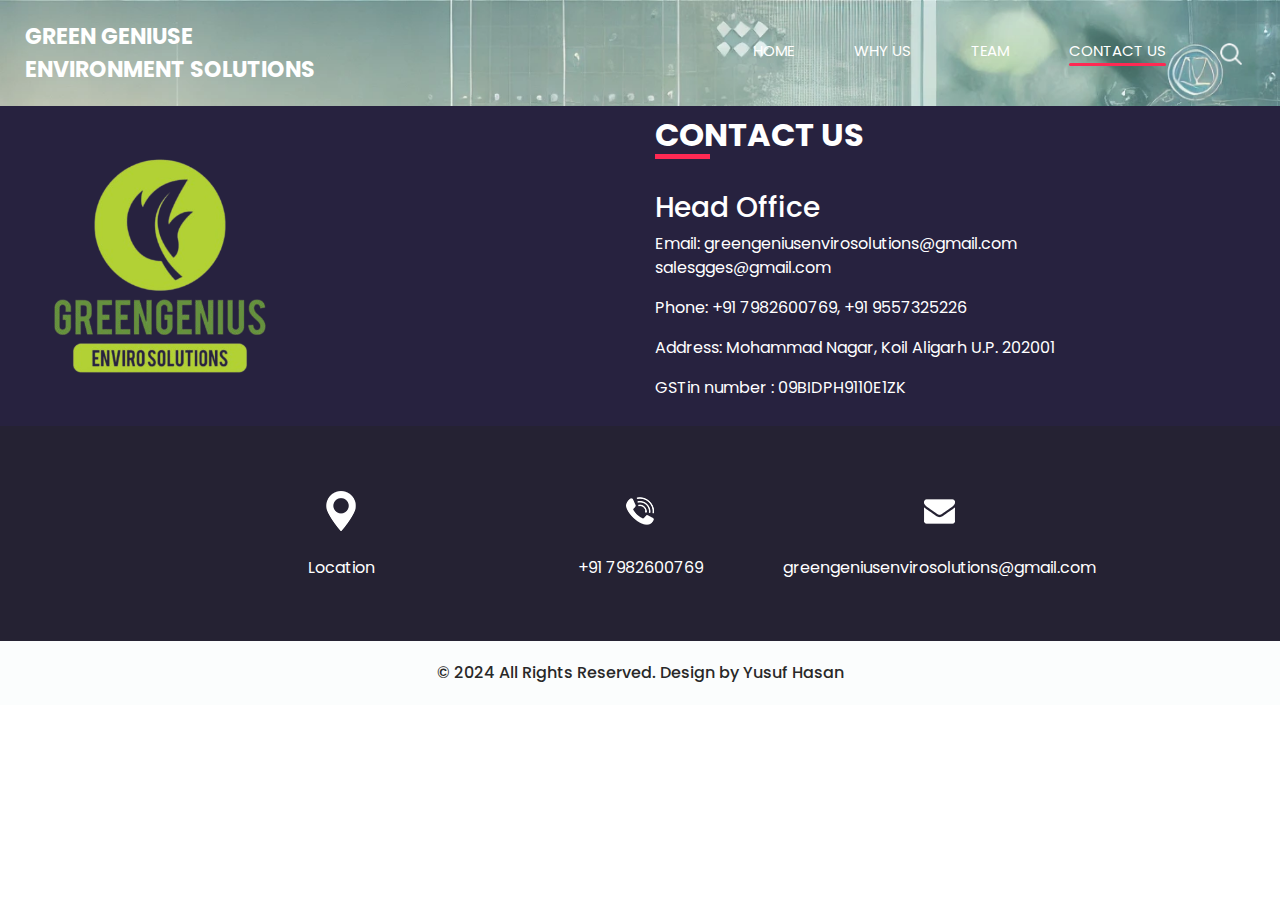
==== contact.html @ 5897a0ff "initial" ====
<!DOCTYPE html>
<html>

<head>
  <!-- Basic -->
  <meta charset="utf-8" />
  <meta http-equiv="X-UA-Compatible" content="IE=edge" />
  <!-- Mobile Metas -->
  <meta name="viewport" content="width=device-width, initial-scale=1, shrink-to-fit=no" />
  <!-- Site Metas -->
  <meta name="keywords" content="" />
  <meta name="description" content="" />
  <meta name="author" content="" />

  <title>Neogym</title>

  <!-- slider stylesheet -->
  <link rel="stylesheet" type="text/css" href="https://cdnjs.cloudflare.com/ajax/libs/OwlCarousel2/2.3.4/assets/owl.carousel.min.css" />

  <!-- bootstrap core css -->
  <link rel="stylesheet" type="text/css" href="css/bootstrap.css" />

  <!-- fonts style -->
  <link href="https://fonts.googleapis.com/css?family=Poppins:400,600,700&display=swap" rel="stylesheet">
  <!-- Custom styles for this template -->
  <link href="css/style.css" rel="stylesheet" />
  <!-- responsive style -->
  <link href="css/responsive.css" rel="stylesheet" />
</head>

<body class="sub_page">
  <div class="hero_area">
    <!-- header section strats -->
    <header class="header_section">
      <div class="container-fluid">
        <nav class="navbar navbar-expand-lg custom_nav-container ">
          <a class="navbar-brand" href="index.html">
            <span>
              GREEN GENIUSE <br>
              ENVIRONMENT SOLUTIONS            </span>
          </a>
          <button class="navbar-toggler" type="button" data-toggle="collapse" data-target="#navbarSupportedContent" aria-controls="navbarSupportedContent" aria-expanded="false" aria-label="Toggle navigation">
            <span class="navbar-toggler-icon"></span>
          </button>

          <div class="collapse navbar-collapse" id="navbarSupportedContent">
            <div class="d-flex ml-auto flex-column flex-lg-row align-items-center">
              <ul class="navbar-nav  ">
                <li class="nav-item ">
                  <a class="nav-link" href="index.html">Home <span class="sr-only">(current)</span></a>
                </li>
                <li class="nav-item ">
                  <a class="nav-link" href="why.html"> Why us </a>
                </li>
                </li>
                <li class="nav-item">
                  <a class="nav-link" href="team.html"> Team</a>
                </li>
                <li class="nav-item active">
                  <a class="nav-link" href="contact.html"> Contact Us</a>
                </li>
              </ul>
              <div class="user_option">
                <form class="form-inline my-2 my-lg-0 ml-0 ml-lg-4 mb-3 mb-lg-0">
                  <button class="btn  my-2 my-sm-0 nav_search-btn" type="submit"></button>
                </form>
              </div>
            </div>
          </div>
        </nav>
      </div>
    </header>
    <!-- end header section -->

  </div>


  <!-- contact section -->

  <section class="contact_section ">
    <div class="container-fluid">
      <div class="row">
        <div class="col-md-6 px-0">

          <div class="img-box">
            <img src="images1/logo-removebg.png" alt="">
          </div>
        </div>
          <div class="col-lg-5 col-md-6">


            <div class="heading_container">
              <h2>
                Contact Us
              </h2>
             
            </div>
            <br>
            <h3>Head Office </h3>
            <p>Email:   greengeniusenvirosolutions@gmail.com 
              salesgges@gmail.com
        </p>
            <p>Phone:  +91 7982600769, 
             +91 9557325226</p>
            <p>Address:  Mohammad Nagar, Koil Aligarh U.P. 202001</p>
            <p>GSTin number : 09BIDPH9110E1ZK</p>
          </div>
        </div>


        <!-- <div class="col-lg-5 col-md-6">
          <div class="form_container pr-0 pr-lg-5 mr-0 mr-lg-2">
            <div class="heading_container">
              <h2>
                Contact Us
              </h2>
            </div>
            <form action="">
              <div>
                <input type="text" placeholder="Name" />
              </div>
              <div>
                <input type="email" placeholder="Email" />
              </div>
              <div>
                <input type="text" placeholder="Phone Number" />
              </div>
              <div>
                <input type="text" class="message-box" placeholder="Message" />
              </div>
              <div class="d-flex ">
                <button>
                  Send
                </button>
              </div>
            </form>
          </div>
        </div> -->
      </div>
    </div>
  </section>

  <!-- end contact section -->

  <!-- info section -->
  <section class="info_section layout_padding2">
    <div class="container">
      <div class="info_items">
        <a href="">
          <div class="item ">
            <div class="img-box box-1">
              <img src="" alt="">
            </div>
            <div class="detail-box">
              <p>
                Location
              </p>
            </div>
          </div>
        </a>
        <a href="">
          <div class="item ">
            <div class="img-box box-2">
              <img src="" alt="">
            </div>
            <div class="detail-box">
              <p>
                +91 7982600769
              </p>
            </div>
          </div>
        </a>
        <a href="">
          <div class="item ">
            <div class="img-box box-3">
              <img src="" alt="">
            </div>
            <div class="detail-box">
              <p>
                greengeniusenvirosolutions@gmail.com              </p>
            </div>
          </div>
        </a>
      </div>
    </div>
  </section>

  <!-- end info_section -->

  <!-- footer section -->
  <footer class="container-fluid footer_section">
    <p>
      &copy; 2024 All Rights Reserved. Design by
      Yusuf Hasan</a>
    </p>
  </footer>
  <!-- footer section -->

  <script src="js/jquery-3.4.1.min.js"></script>
  <script src="js/bootstrap.js"></script>

</body>

</html>
---- css/style.css ----
body {
  font-family: 'Poppins', sans-serif;
  color: #000000;
  background-color: #ffffff;
}

.layout_padding {
  padding-top: 120px;
  padding-bottom: 120px;
}

.layout_padding2 {
  padding-top: 45px;
  padding-bottom: 45px;
}

.layout_padding2-top {
  padding-top: 45px;
}

.layout_padding2-bottom {
  padding-bottom: 45px;
}

.layout_padding-top {
  padding-top: 120px;
}

.layout_padding-bottom {
  padding-bottom: 120px;
}

.heading_container {
  display: -webkit-box;
  display: -ms-flexbox;
  display: flex;
  -webkit-box-pack: center;
      -ms-flex-pack: center;
          justify-content: center;
  text-align: center;
}

.heading_container h2 {
  font-weight: bold;
  position: relative;
  padding-bottom: 5px;
  text-transform: uppercase;
}

.heading_container h2::before {
  content: "";
  position: absolute;
  bottom: 0;
  left: 50%;
  width: 55px;
  height: 5px;
  background-color: #ff2953;
  -webkit-transform: translateX(-50%);
          transform: translateX(-50%);
}

/*header section*/
.hero_area {
  height: 100vh;
  display: -webkit-box;
  display: -ms-flexbox;
  display: flex;
  -webkit-box-orient: vertical;
  -webkit-box-direction: normal;
      -ms-flex-direction: column;
          flex-direction: column;
  background-image: url(../images1/background.webp);
  background-size: cover;
  background-attachment: fixed;
}

.sub_page .hero_area {
  height: auto;
}

.sub_page .who_section.layout_padding {
  padding-top: 0;
}

.hero_area.sub_pages {
  height: auto;
}

.header_section .container-fluid {
  padding-right: 25px;
  padding-left: 25px;
}

.header_section .nav_container {
  margin: 0 auto;
}

.custom_nav-container.navbar-expand-lg .navbar-nav .nav-item .nav-link {
  margin: 10px 30px;
  padding: 0;
  padding-bottom: 3px;
  color: #ffffff;
  text-align: center;
  position: relative;
  text-transform: uppercase;
  font-size: 15px;
}

.custom_nav-container.navbar-expand-lg .navbar-nav .nav-item .nav-link::after {
  display: none;
  content: "";
  position: absolute;
  left: 0;
  bottom: 0;
  width: 100%;
  height: 3px;
  border-radius: 5px;
  background-color: #ffffff;
}

.custom_nav-container.navbar-expand-lg .navbar-nav .nav-item.active a::after, .custom_nav-container.navbar-expand-lg .navbar-nav .nav-item:hover a::after {
  display: block;
  background-color: #ff2953;
}

a,
a:hover,
a:focus {
  text-decoration: none;
}

a:hover,
a:focus {
  color: initial;
}

.btn,
.btn:focus {
  outline: none !important;
  -webkit-box-shadow: none;
          box-shadow: none;
}

.user_option {
  display: -webkit-box;
  display: -ms-flexbox;
  display: flex;
  -webkit-box-align: center;
      -ms-flex-align: center;
          align-items: center;
}

.user_option a {
  color: #ffffff;
  margin: 10px 30px;
}

.custom_nav-container .nav_search-btn {
  background-image: url(../images/search-icon.png);
  background-size: 22px;
  background-repeat: no-repeat;
  background-position-y: 7px;
  width: 35px;
  height: 35px;
  padding: 0;
  border: none;
}

.navbar-brand {
  display: -webkit-box;
  display: -ms-flexbox;
  display: flex;
  -webkit-box-align: center;
      -ms-flex-align: center;
          align-items: center;
  position: relative;
}

.navbar-brand span {
  font-size: 22px;
  text-transform: uppercase;
  font-weight: bold;
  color: #ffffff;
  position: relative;
  z-index: 3;
}

.custom_nav-container {
  z-index: 99999;
  padding: 15px 0;
}

.custom_nav-container .navbar-toggler {
  outline: none;
}

.custom_nav-container .navbar-toggler .navbar-toggler-icon {
  background-image: url(../images/menu.png);
  background-size: 55px;
}

/*end header section*/
.slider_section {
  -webkit-box-flex: 1;
      -ms-flex: 1;
          flex: 1;
  display: -webkit-box;
  display: -ms-flexbox;
  display: flex;
  -webkit-box-align: center;
      -ms-flex-align: center;
          align-items: center;
  color: #ffffff;
}

.slider_section #carouselExampleIndicators {
  width: 100%;
}

.slider_section .row {
  -webkit-box-align: center;
      -ms-flex-align: center;
          align-items: center;
}

.slider_section .box {
  margin: 125px 0;
}

.slider_section .detail-box {
  text-align: center;
}

.slider_section .detail-box h1,
.slider_section .detail-box h2,
.slider_section .detail-box h3 {
  text-transform: uppercase;
  font-weight: bold;
}

.slider_section .detail-box h2 {
  font-size: 2.5rem;
}

.slider_section .detail-box h1 {
  font-size: 3.5rem;
  font-weight: bold;
  letter-spacing: .5rem;
  color: #135c40;
}

.slider_section .detail-box p {
  margin-top: 25px;
}

.slider_section .detail-box a {
  display: inline-block;
  padding: 8px 35px;
  background-color: transparent;
  border: 1.5px solid #ffffff;
  color: #ffffff;
  border-radius: 0px;
  -webkit-transition: -webkit-transform 0.3s;
  transition: -webkit-transform 0.3s;
  transition: transform 0.3s;
  transition: transform 0.3s, -webkit-transform 0.3s;
  text-transform: uppercase;
  margin-top: 35px;
}

.slider_section .detail-box a:hover {
  background-color: #ffffff;
  color: #000000;
}

.slider_section #carouselExampleIndicators .carousel-indicators {
  position: unset;
  margin: 0;
  margin-top: 45px;
  -webkit-box-align: center;
      -ms-flex-align: center;
          align-items: center;
}

.slider_section #carouselExampleIndicators .carousel-indicators li {
  width: 14px;
  height: 14px;
  background-color: transparent;
  border: 2px solid #ffffff;
  border-radius: 100%;
  opacity: 1;
}

.slider_section #carouselExampleIndicators .carousel-indicators li.active {
  border: 4px solid #ffffff;
}

.us_section {
  background-image: url(../images1/why.jpeg);
  background-size: cover;
  background-attachment: fixed;
  color: #ffffff;
}

.us_section .us_container {
  padding-top: 25px;
}

.us_section .us_container .box {
  display: -webkit-box;
  display: -ms-flexbox;
  display: flex;
  -webkit-box-orient: vertical;
  -webkit-box-direction: normal;
      -ms-flex-direction: column;
          flex-direction: column;
  -webkit-box-align: center;
      -ms-flex-align: center;
          align-items: center;
  text-align: center;
  margin: 25px 10px 0 10px;
}

.us_section .us_container .box .img-box {
  height: 100px;
  display: -webkit-box;
  display: -ms-flexbox;
  display: flex;
  -webkit-box-align: center;
      -ms-flex-align: center;
          align-items: center;
  -webkit-box-pack: center;
      -ms-flex-pack: center;
          justify-content: center;
}

.us_section .us_container .box .img-box img {
  max-width: 100%;
}

.us_section .us_container .box .detail-box h5 {
  font-weight: bold;
}

.heathy_section {
  background-image: url(../images/healthy-bg.jpg);
  background-size: cover;
  background-attachment: fixed;
  color: #ffffff;
  text-align: center;
}

.heathy_section h2 {
  font-weight: bold;
}

.heathy_section p {
  margin-top: 35px;
}

.heathy_section .btn-box {
  display: -webkit-box;
  display: -ms-flexbox;
  display: flex;
  -webkit-box-pack: center;
      -ms-flex-pack: center;
          justify-content: center;
  margin-top: 45px;
}

.heathy_section .btn-box a {
  display: inline-block;
  padding: 8px 35px;
  background-color: transparent;
  border: 1.5px solid #ffffff;
  color: #ffffff;
  border-radius: 0;
  -webkit-transition: -webkit-transform 0.3s;
  transition: -webkit-transform 0.3s;
  transition: transform 0.3s;
  transition: transform 0.3s, -webkit-transform 0.3s;
  text-transform: uppercase;
}

.heathy_section .btn-box a:hover {
  background-color: #ffffff;
  color: #000000;
}

.trainer_section {
  background-image: url(../images1/j.webp);
  background-size: cover;
  background-attachment: fixed;
  color: #ffffff;
}

.trainer_section .box {
  margin-top: 55px;
  display: -webkit-box;
  display: -ms-flexbox;
  display: flex;
  -webkit-box-orient: vertical;
  -webkit-box-direction: normal;
      -ms-flex-direction: column;
          flex-direction: column;
  -webkit-box-align: center;
      -ms-flex-align: center;
          align-items: center;
  text-align: center;
}

.trainer_section .box .name h5 {
  font-weight: bold;
  margin-bottom: 15px;
}

.trainer_section .box .img-box {
  border-radius: 15px;
  overflow: hidden;
}

.trainer_section .box .img-box img {
  width: 100%;
}

.trainer_section .box .social_box {
  display: -webkit-box;
  display: -ms-flexbox;
  display: flex;
  -webkit-box-pack: justify;
      -ms-flex-pack: justify;
          justify-content: space-between;
  width: 225px;
  padding: 12px 45px;
  background-color: #ffffff;
  border-radius: 50px;
  margin-top: -25px;
}

.contact_section {
  position: relative;
  background-color: #27223f;
  color: #ffffff;
}

.contact_section .heading_container {
  -webkit-box-pack: start;
      -ms-flex-pack: start;
          justify-content: start;
}

.contact_section .heading_container h2::before {
  text-align: left;
  left: 0;
  -webkit-transform: none;
          transform: none;
}

.contact_section .row {
  -webkit-box-align: center;
      -ms-flex-align: center;
          align-items: center;
}

.contact_section .img-box img {
  width: 50%;
}

.contact_section .form_container {
  padding: 45px 0 45px 15px;
}

.contact_section input {
  width: 100%;
  border: none;
  background-color: #ffffff;
  outline: none;
  color: #000000;
  margin-top: 25px;
  padding: 12px;
}

.contact_section input::-webkit-input-placeholder {
  color: #2a2a2c;
}

.contact_section input:-ms-input-placeholder {
  color: #2a2a2c;
}

.contact_section input::-ms-input-placeholder {
  color: #2a2a2c;
}

.contact_section input::placeholder {
  color: #2a2a2c;
}

.contact_section input.message-box {
  padding: 45px 12px;
}

.contact_section button {
  padding: 10px 65px;
  outline: none;
  border: none;
  color: #ffffff;
  background: #ff2953;
  margin: 45px 0 0 auto;
  text-transform: uppercase;
}

.info_section {
  background-color: #252233;
}

.info_items {
  width: 70%;
  margin: 0 auto;
  display: -webkit-box;
  display: -ms-flexbox;
  display: flex;
  -webkit-box-pack: justify;
      -ms-flex-pack: justify;
          justify-content: space-between;
}

.info_items .item {
  width: 200px;
  display: -webkit-box;
  display: -ms-flexbox;
  display: flex;
  -webkit-box-orient: vertical;
  -webkit-box-direction: normal;
      -ms-flex-direction: column;
          flex-direction: column;
  -webkit-box-align: center;
      -ms-flex-align: center;
          align-items: center;
  text-align: center;
}

.info_items .item .img-box {
  width: 80px;
  height: 80px;
  border-radius: 100%;
  background-repeat: no-repeat;
  background-position: center;
}

.info_items .item .detail-box {
  margin-top: 5px;
  color: #fff;
}

.info_items {
  position: relative;
}

.info_items a {
  position: relative;
}

.info_items .item .img-box.box-1 {
  background-image: url(../images/location-white.png);
}

.info_items .item .img-box.box-2 {
  background-image: url(../images/telephone-white.png);
}

.info_items .item .img-box.box-3 {
  background-image: url(../images/envelope-white.png);
}

/* footer section*/
.footer_section {
  background-color: #fbfdfd;
  padding: 20px;
  font-weight: 500;
}

.footer_section p {
  color: #292929;
  margin: 0;
  text-align: center;
}

.footer_section a {
  color: #292929;
}



.product_section {
  background-image: url(../images1/products-bg.webp);
  background-size: cover;
  background-attachment: fixed;
  color: #ffffff;
}


.product_section .box {
  margin-top: 55px;
  display: -webkit-box;
  display: -ms-flexbox;
  display: flex;
  -webkit-box-orient: vertical;
  -webkit-box-direction: normal;
      -ms-flex-direction: column;
          flex-direction: column;
  -webkit-box-align: center;
      -ms-flex-align: center;
          align-items: center;
  text-align: center;
}

.product_section .box .name h5 {
  font-weight: bold;
  margin-bottom: 15px;
}

.product_section .box .img-box {
  border-radius: 12px;
  overflow: hidden;
  max-width: 200px;
  max-height: 200px;
}

.product_section .box .img-box img {
  width: 90%; /* Reduced width for slightly smaller images */
}

.product_section .box .social_box {
  display: -webkit-box;
  display: -ms-flexbox;
  display: flex;
  -webkit-box-pack: justify;
      -ms-flex-pack: justify;
          justify-content: space-between;
  width: 210px; /* Adjusted width to fit smaller images */
  padding: 10px 40px; /* Adjusted padding for a tighter layout */
  background-color: #ffffff;
  border-radius: 50px;
  margin-top: -20px;
}


.customer_section {
  background-color: #f8f8f8; /* Light background color to differentiate */
  padding: 60px 0;
}

.customer_section .heading_container h2 {
  font-size: 36px;
  text-align: center;
  margin-bottom: 40px;
  color: #27223f;
}

.customer_section .box {
  text-align: center;
}

.customer_section .box .img-box {
  border-radius: 10px;
  overflow: hidden;
  max-width: 60%; /* To ensure responsiveness */
  max-height: 50%;
}

.customer_section .box .img-box img {
  width: 100%;
  height: auto; /* Maintain aspect ratio */
  transition: transform 0.3s ease;
}

.customer_section .box .img-box img:hover {
  transform: scale(1.05); /* Zoom effect on hover */
}


/* end footer section*/
/*# sourceMappingURL=style.css.map */
---- css/responsive.css ----
@media (max-width: 1120px) {}

@media (max-width: 992px) {
    .hero_area {
        height: auto;
    }

    .custom_nav-container .nav_search-btn {
        background-position: center;
        margin-top: 10px;
    }

    .slider_section {
        padding-top: 45px;
        padding-bottom: 75px;
    }

    .info_items {
        width: 100%;
    }
}

@media (max-width: 768px) {
    .contact_section .form_container {
        padding: 45px 0;
    }

    .info_items {
        flex-direction: column;
        align-items: center;
    }

    .contact_section .heading_container {
        justify-content: center;
    }

    .contact_section .heading_container h2::before {
        left: 50%;
        transform: translateX(-50%);
    }

    .contact_section button {
        margin: 45px auto 0 auto;
    }
}


@media (max-width: 576px) {
    .slider_section .detail-box h1 {
        font-size: 3rem;
    }
}

@media (max-width: 480px) {}

@media (max-width: 420px) {
    .slider_section .detail-box h1 {
        letter-spacing: .3rem;
    }
}

@media (max-width: 360px) {}

@media (min-width: 1200px) {
    .container {
        max-width: 1170px;
    }
}
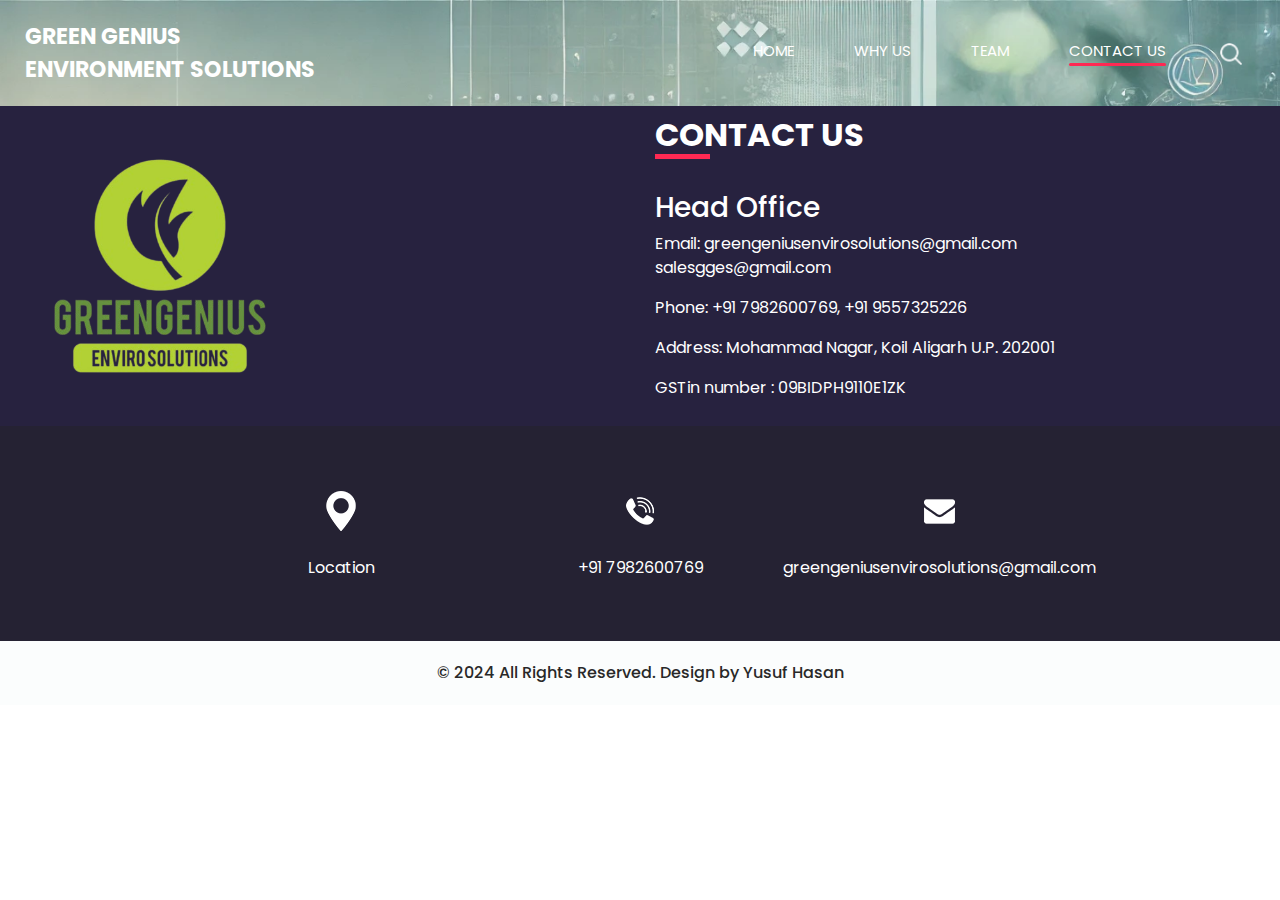
==== commit ce17fca3: "initial 3" ====
--- a/contact.html
+++ b/contact.html
@@ -12,7 +12,8 @@
   <meta name="description" content="" />
   <meta name="author" content="" />
 
-  <title>Neogym</title>
+  <title>GREEN GENIUS 
+    ENVIRONMENT SOLUTIONS</title>
 
   <!-- slider stylesheet -->
   <link rel="stylesheet" type="text/css" href="https://cdnjs.cloudflare.com/ajax/libs/OwlCarousel2/2.3.4/assets/owl.carousel.min.css" />
@@ -36,7 +37,7 @@
         <nav class="navbar navbar-expand-lg custom_nav-container ">
           <a class="navbar-brand" href="index.html">
             <span>
-              GREEN GENIUSE <br>
+              GREEN GENIUS <br>
               ENVIRONMENT SOLUTIONS            </span>
           </a>
           <button class="navbar-toggler" type="button" data-toggle="collapse" data-target="#navbarSupportedContent" aria-controls="navbarSupportedContent" aria-expanded="false" aria-label="Toggle navigation">
--- a/css/style.css
+++ b/css/style.css
@@ -647,8 +647,10 @@
 
 
 .customer_section {
-  background-color: #f8f8f8; /* Light background color to differentiate */
-  padding: 60px 0;
+  background-image: url(../images1/products-b.webp);
+  background-size: cover;
+  background-attachment: fixed;
+  color: #ffffff;
 }
 
 .customer_section .heading_container h2 {
@@ -659,8 +661,18 @@
 }
 
 .customer_section .box {
-  text-align: center;
-}
+  margin-top: 55px;
+  display: -webkit-box;
+  display: -ms-flexbox;
+  display: flex;
+  -webkit-box-orient: vertical;
+  -webkit-box-direction: normal;
+      -ms-flex-direction: column;
+          flex-direction: column;
+  -webkit-box-align: center;
+      -ms-flex-align: center;
+          align-items: center;
+  text-align: center;}
 
 .customer_section .box .img-box {
   border-radius: 10px;
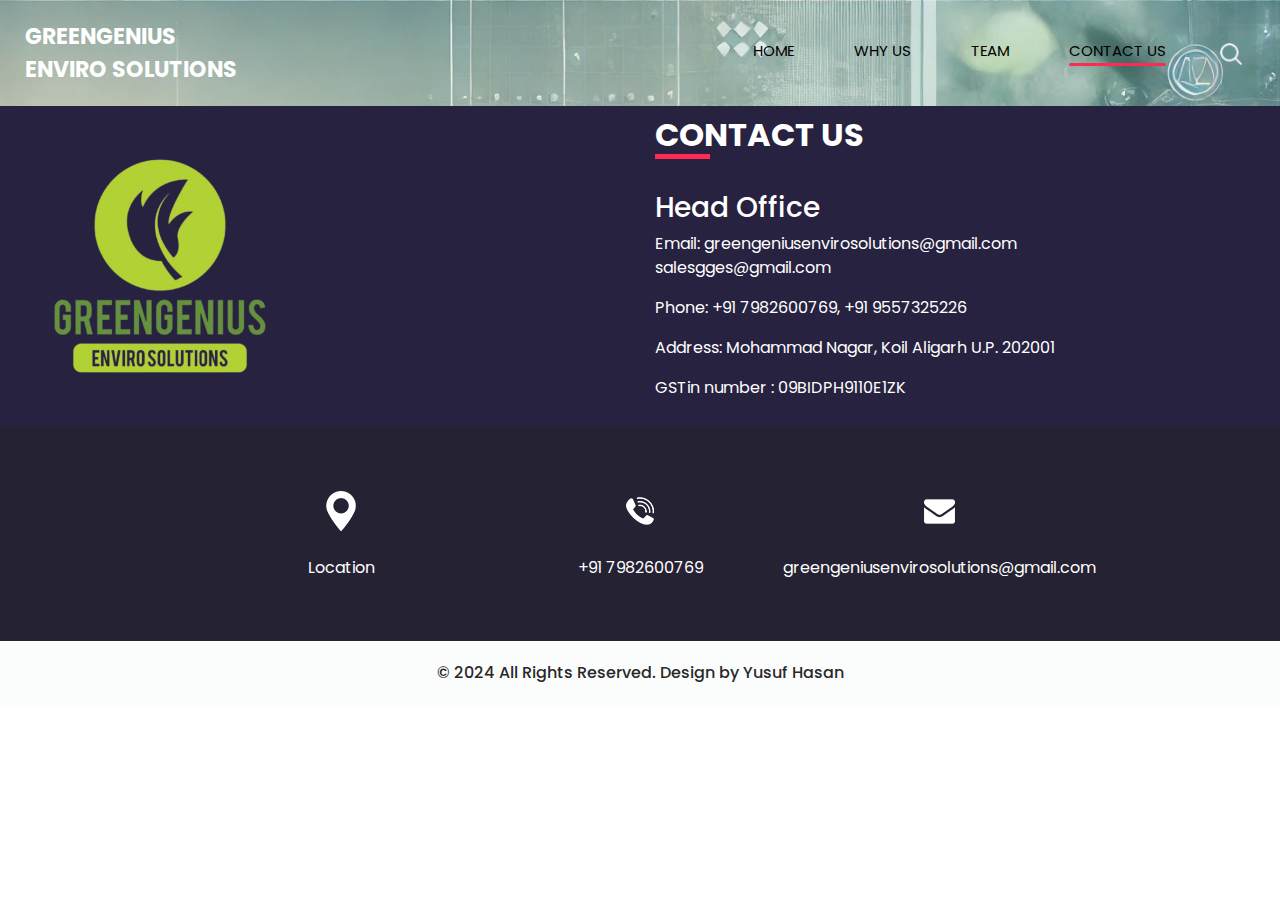
==== commit 76e05df1: "initial 4" ====
--- a/contact.html
+++ b/contact.html
@@ -12,8 +12,8 @@
   <meta name="description" content="" />
   <meta name="author" content="" />
 
-  <title>GREEN GENIUS 
-    ENVIRONMENT SOLUTIONS</title>
+  <title>GREENGENIUS 
+    ENVIRO SOLUTIONS</title>
 
   <!-- slider stylesheet -->
   <link rel="stylesheet" type="text/css" href="https://cdnjs.cloudflare.com/ajax/libs/OwlCarousel2/2.3.4/assets/owl.carousel.min.css" />
@@ -37,8 +37,8 @@
         <nav class="navbar navbar-expand-lg custom_nav-container ">
           <a class="navbar-brand" href="index.html">
             <span>
-              GREEN GENIUS <br>
-              ENVIRONMENT SOLUTIONS            </span>
+              GREENGENIUS <br>
+              ENVIRO SOLUTIONS            </span>
           </a>
           <button class="navbar-toggler" type="button" data-toggle="collapse" data-target="#navbarSupportedContent" aria-controls="navbarSupportedContent" aria-expanded="false" aria-label="Toggle navigation">
             <span class="navbar-toggler-icon"></span>
--- a/css/style.css
+++ b/css/style.css
@@ -99,11 +99,12 @@
   margin: 10px 30px;
   padding: 0;
   padding-bottom: 3px;
-  color: #ffffff;
+  color: #000000;
   text-align: center;
   position: relative;
   text-transform: uppercase;
   font-size: 15px;
+  /* font-weight: 300; */
 }
 
 .custom_nav-container.navbar-expand-lg .navbar-nav .nav-item .nav-link::after {
@@ -166,6 +167,7 @@
   border: none;
 }
 
+
 .navbar-brand {
   display: -webkit-box;
   display: -ms-flexbox;
@@ -174,6 +176,7 @@
       -ms-flex-align: center;
           align-items: center;
   position: relative;
+  /* min-width: 50%; */
 }
 
 .navbar-brand span {
@@ -185,6 +188,12 @@
   z-index: 3;
 }
 
+.navbar-brand span img{
+max-width: 40%;
+max-height: 40%;
+
+
+}
 .custom_nav-container {
   z-index: 99999;
   padding: 15px 0;
@@ -236,12 +245,21 @@
 .slider_section .detail-box h3 {
   text-transform: uppercase;
   font-weight: bold;
-}
-
+
+}
+.slider_section .detail-box p {
+  font-size: 1.3rem;
+  color: #000000;
+
+}
 .slider_section .detail-box h2 {
   font-size: 2.5rem;
-}
-
+  color: #2f7a5d;
+}
+.slider_section .detail-box h3 {
+  /* font-size: 2.5rem; */
+  color: #3f9c78;
+}
 .slider_section .detail-box h1 {
   font-size: 3.5rem;
   font-weight: bold;
@@ -257,8 +275,10 @@
   display: inline-block;
   padding: 8px 35px;
   background-color: transparent;
-  border: 1.5px solid #ffffff;
-  color: #ffffff;
+  border: 1.5px solid #130b0b;
+  
+  /* border-we; */
+  color: #0c0606;
   border-radius: 0px;
   -webkit-transition: -webkit-transform 0.3s;
   transition: -webkit-transform 0.3s;
@@ -692,6 +712,85 @@
 }
 
 
+.product_detail {
+  position: relative;
+  /* background-color: #36a4c0; */
+  color: #ffffff;
+}
+
+.product_detail .heading_container {
+  -webkit-box-pack: start;
+      -ms-flex-pack: start;
+          justify-content: start;
+}
+
+.product_detail .heading_container h2::before {
+  text-align: left;
+  left: 0;
+  -webkit-transform: none;
+          transform: none;
+}
+
+.product_detail .row {
+  -webkit-box-align: center;
+      -ms-flex-align: center;
+          align-items: center;
+}
+
+.product_detail .img-box img {
+  max-width: 50%;
+  max-height: 70%;
+  padding: auto;
+}
+
+.product_detail .form_container {
+  padding: 45px 0 45px 15px;
+}
+
+.product_detail input {
+  width: 100%;
+  border: none;
+  background-color: #ffffff;
+  outline: none;
+  color: #000000;
+  margin-top: 25px;
+  padding: 12px;
+}
+
+.product_detail input::-webkit-input-placeholder {
+  color: #2a2a2c;
+}
+
+.product_detail input:-ms-input-placeholder {
+  color: #2a2a2c;
+}
+
+.product_detail input::-ms-input-placeholder {
+  color: #2a2a2c;
+}
+
+.product_detail input::placeholder {
+  color: #2a2a2c;
+}
+
+.product_detail input.message-box {
+  padding: 45px 12px;
+}
+
+.product_detail button {
+  padding: 10px 65px;
+  outline: none;
+  border: none;
+  color: #ffffff;
+  background: #ff2953;
+  margin: 45px 0 0 auto;
+  text-transform: uppercase;
+}
+
+.product_detail .container-fluid{
+
+  padding-top: 10%;
+}
 /* end footer section*/
 /*# sourceMappingURL=style.css.map */
 
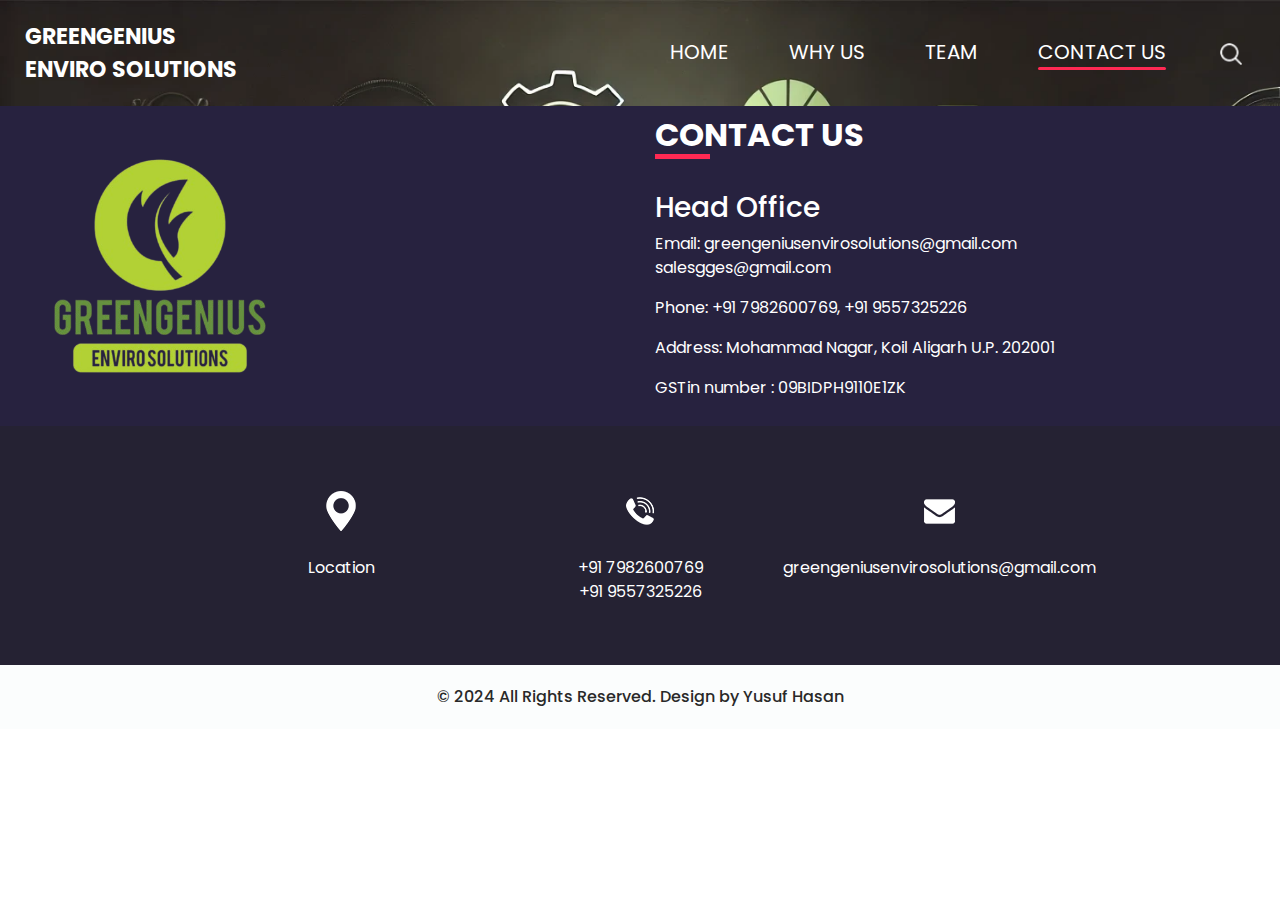
==== commit d9d3e588: "version 2.1" ====
--- a/contact.html
+++ b/contact.html
@@ -167,6 +167,8 @@
             <div class="detail-box">
               <p>
                 +91 7982600769
+                <br>
+                +91 9557325226
               </p>
             </div>
           </div>
--- a/css/style.css
+++ b/css/style.css
@@ -69,9 +69,10 @@
   -webkit-box-direction: normal;
       -ms-flex-direction: column;
           flex-direction: column;
-  background-image: url(../images1/background.webp);
+  background-image: url(../images1/bg.webp);
   background-size: cover;
   background-attachment: fixed;
+  /* filter: brightness(0.8); */
 }
 
 .sub_page .hero_area {
@@ -95,15 +96,19 @@
   margin: 0 auto;
 }
 
+/* .custom_nav-container{
+ background-color: #fbfdfd; 
+} */
 .custom_nav-container.navbar-expand-lg .navbar-nav .nav-item .nav-link {
   margin: 10px 30px;
   padding: 0;
   padding-bottom: 3px;
-  color: #000000;
+  color: #ffffff;
   text-align: center;
   position: relative;
   text-transform: uppercase;
-  font-size: 15px;
+  font-size: 20px;
+  /* background-color: #fbfdfd; */
   /* font-weight: 300; */
 }
 
@@ -249,22 +254,22 @@
 }
 .slider_section .detail-box p {
   font-size: 1.3rem;
-  color: #000000;
+  color: #ffffff;
 
 }
 .slider_section .detail-box h2 {
   font-size: 2.5rem;
-  color: #2f7a5d;
+  color: #ffffff;
 }
 .slider_section .detail-box h3 {
   /* font-size: 2.5rem; */
-  color: #3f9c78;
+  color: #ffffff;
 }
 .slider_section .detail-box h1 {
   font-size: 3.5rem;
   font-weight: bold;
   letter-spacing: .5rem;
-  color: #135c40;
+  color: #ffffff;
 }
 
 .slider_section .detail-box p {
@@ -275,10 +280,9 @@
   display: inline-block;
   padding: 8px 35px;
   background-color: transparent;
-  border: 1.5px solid #130b0b;
-  
-  /* border-we; */
-  color: #0c0606;
+  border: 1.5px solid #ffffff;
+  font-weight: bold;
+  color: #ffffff;
   border-radius: 0px;
   -webkit-transition: -webkit-transform 0.3s;
   transition: -webkit-transform 0.3s;
@@ -430,6 +434,11 @@
 }
 
 .trainer_section .box .name h5 {
+  font-weight: bold;
+  margin-bottom: 15px;
+}
+
+.trainer_section .box .name h6 {
   font-weight: bold;
   margin-bottom: 15px;
 }
@@ -457,6 +466,12 @@
   margin-top: -25px;
 }
 
+/* .trainer_section .box .social_box img {
+max-height: 32;
+min-height: 32;
+max-width: 32;
+} */
+
 .contact_section {
   position: relative;
   background-color: #27223f;
